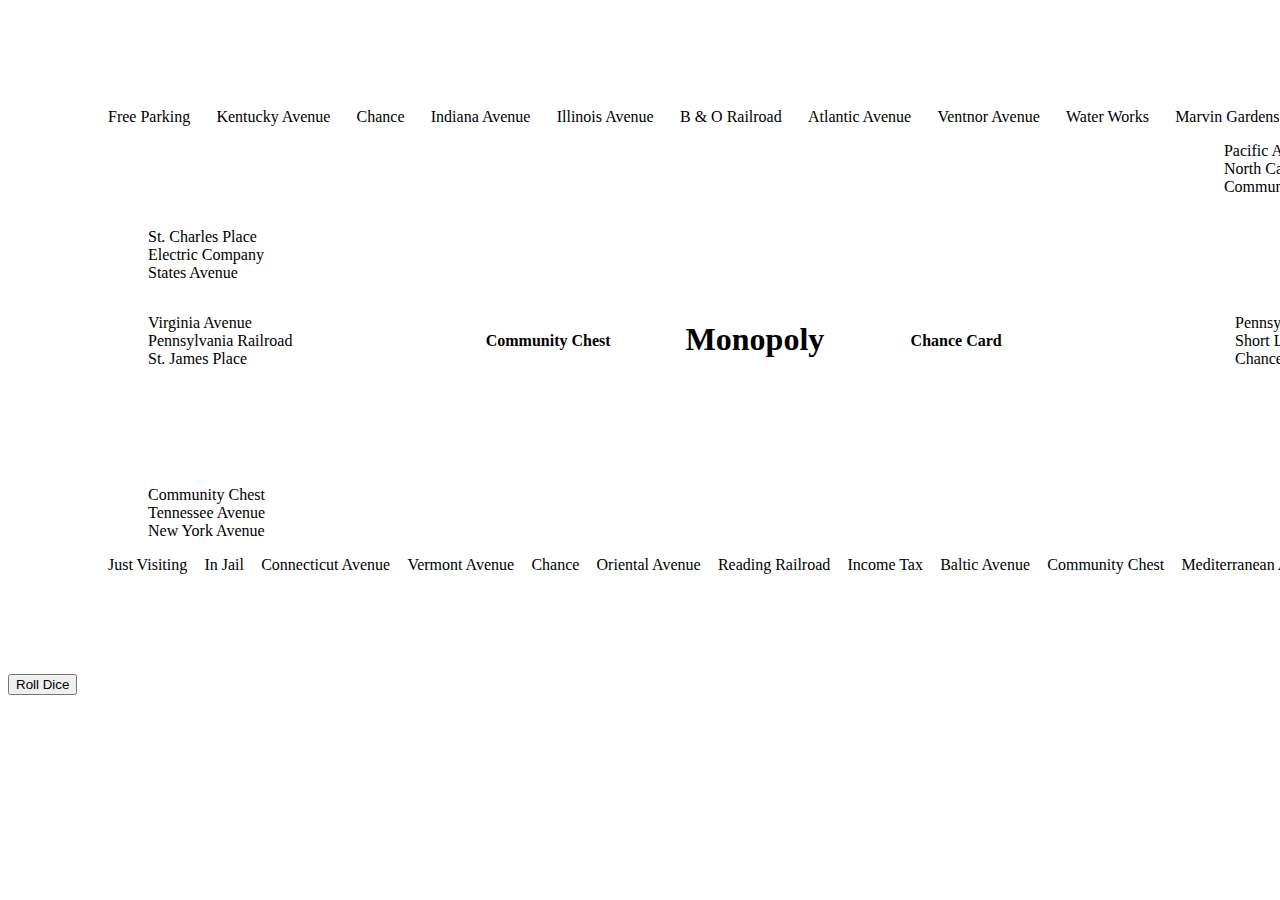
==== app/index.html @ 84b4a5a7 "Early Game Functionality" ====
<!DOCTYPE html>
<html lang="en">
    <head>
        <meta charset="UTF-8">
        <link rel="stylesheet" href="styles.css">
        <title>Monopoly</title>
    </head>

    <body>
        <header id="header">
        
        </header>

        <div id="board">
            <div id="top-row">
                <span id="free-parking" class="corner-tile tile">Free Parking</span>
                <span id="kentucky-avenue" class="property-tile tile">Kentucky Avenue</span>
                <span id="chance" class="chance-tile tile">Chance</span>
                <span id="indiana-avennue" class="property-tile tile">Indiana Avenue</span>
                <span id="illinois-avenue" class="property-tile tile">Illinois Avenue</span>
                <span id="b&o-railroad" class="railroad-tile tile">B & O Railroad</span>
                <span id="atlantic-avenue" class="property-tile tile">Atlantic Avenue</span>
                <span id="ventnor-avenue" class="property-tile tile">Ventnor Avenue</span>
                <span id="water-works" class="utilities-tile tile">Water Works</span>
                <span id="marvin-gardens" class="property-tile tile">Marvin Gardens</span>
                <span id="go-to-jail" class="corner-tile tile">Go To Jail</span>
            </div>


            <div id="right-top-row">
                <ul>
                    <li><span id="pacific-avenue" class="property-tile tile">Pacific Avenue</span></li>
                    <li><span id="north-carolina-avenue" class="chance-tile tile">North Carolina Avenue</span></li>
                    <li><span id="community-chest" class="chest-tile tile">Community Chest</span></li>
            </ul>
            </div>

            

            
            <div id="left-top-row">
                <ul>
                    <li><span id="charles-place" class="property-tile tile">St. Charles Place</span></li>
                    <li><span id="electric-company" class="utilities-tile tile">Electric Company</span></li>
                    <li><span id="states-avenue" class="property-tile tile">States Avenue</span></li>
            </ul>
            </div>

            <div id="buy-modal">
                <h2 id="buy-modal-text"></h2>
                <button id="buy-property-btn">Buy Property</button>
                <button id="pass-property-btn">Pass Property</button>
            </div>

            <div id="middle">
                <div id="left-mid-row">
                    <ul>
                        <li><span id="virginia-avenue" class="property-tile tile">Virginia Avenue</span></li>
                        <li><span id="pennsylvania-railroad" class="railroad-tile tile">Pennsylvania Railroad</span></li>
                        <li><span id="james-place" class="property-tile tile">St. James Place</span></li>
                </ul>
                </div>

                

                <div id="board-center">
                <div id="community-chest-station">
                    <h4>Community Chest</h4>
                    <span id="community-chest-deck"></span>
                </div>
                <div id="title">
                    <h1>Monopoly</h1>
                </div>
                <div id="chance-card-station">
                    <h4>Chance Card</h4>
                    <span id="chance-card-deck"></span>
                </div>
            </div>


            <div id="right-mid-row">
                <ul>
                    <li><span id="pennsylvania-avenue" class="property-tile tile">Pennsylvania Avenue</span></li>
                    <li><span id="shortline-railroad" class="railroad-tile tile">Short Line</span></li>
                    <li><span id="chance" class="chance-tile tile">Chance</span></li>
            </ul>
            </div>
        </div>

        <div id="right-bottom-row">
            <ul>
                <li><span id="park-place" class="property-tile tile">Park Place</span></li>
                <li><span id="luxury-tax" class="tax-tile tile">Luxury Tax</span></li>
                <li><span id="boardwalk" class="property-tile tile">Boardwalk</span></li>
        </ul>
        </div>

            <div id="left-bottom-row">
                <ul>
                    <li><span id="community-chest" class="chest-tile tile">Community Chest</span></li>
                    <li><span id="tennessee-avenue" class="property-tile tile">Tennessee Avenue</span></li>
                    <li><span id="new-york-avenue" class="property-tile tile">New York Avenue</span></li>
            </ul>
            </div>




            <div id="bottom-row">
                <span id="just-visiting" class="corner-tile tile">Just Visiting</span>
                <span id="in-jail" class="corner-tile tile">In Jail</span>
                <span id="connecticut-avenue" class="property-tile tile">Connecticut Avenue</span>
                <span id="vermont-avenue" class="property-tile tile">Vermont Avenue</span>
                <span id="chance" class="chance-tile tile">Chance</span>
                <span id="oriental-avenue" class="property-tile tile">Oriental Avenue</span>
                <span id="reading-railroad" class="railroad-tile tile">Reading Railroad</span>
                <span id="income-tax" class="tax-tile tile">Income Tax</span>
                <span id="baltic-avennue" class="property-tile tile">Baltic Avenue</span>
                <span id="community-chest" class="chest-tile tile">Community Chest</span>
                <span id="mediterranean" class="property-tile tile">Mediterranean Avenue</span>
                <span id="go" class="corner-tile tile">GO!</span>
            </div>
        </div>

        <button onclick="rollDice()">Roll Dice</button> <!--<button onclick="buyModal()">*TEST* Buy A Property</button> -->
        <h4 id="dice-output"></h4>
    <script src="./main.js"></script>
    </body>
</html>
---- app/styles.css ----
body {
    max-width: 1400px;
    max-height: 1080px;
}
ul {
    list-style-type: none;
}

#board {
    margin: auto;
    width: 100%;
    padding: 100px;
}

#top-row {
    display: flex;
    justify-content: space-between;
}



#bottom-row {
    display: flex;
    justify-content: space-between;
}

#board-center {
    margin: auto;
    width: 50%;
    padding: 10px;    display: flex;
    justify-content: center;

}

#title{
    width: 300px;
}
#title h1{
    margin: auto;
    width: 50%;
    padding: 10px;
}

#community-chest-station{


}

#left-mid-row{
    display: flex;
    justify-content: flex-start;
}

#right-mid-row{
    display: flex;
    justify-content: flex-end;

}

#right-top-row {
    display: flex;
    justify-content: flex-end;
}

#right-bottom-row {
    display: flex;
    justify-content: flex-end;
}

#left-bottom-row {
    display: flex;
    justify-content: flex-start;
}

#middle{
    display: flex;
    align-items: flex-start;
}

#buy-modal{
    display: none;
    background-color: #BFD7EA;
    
}
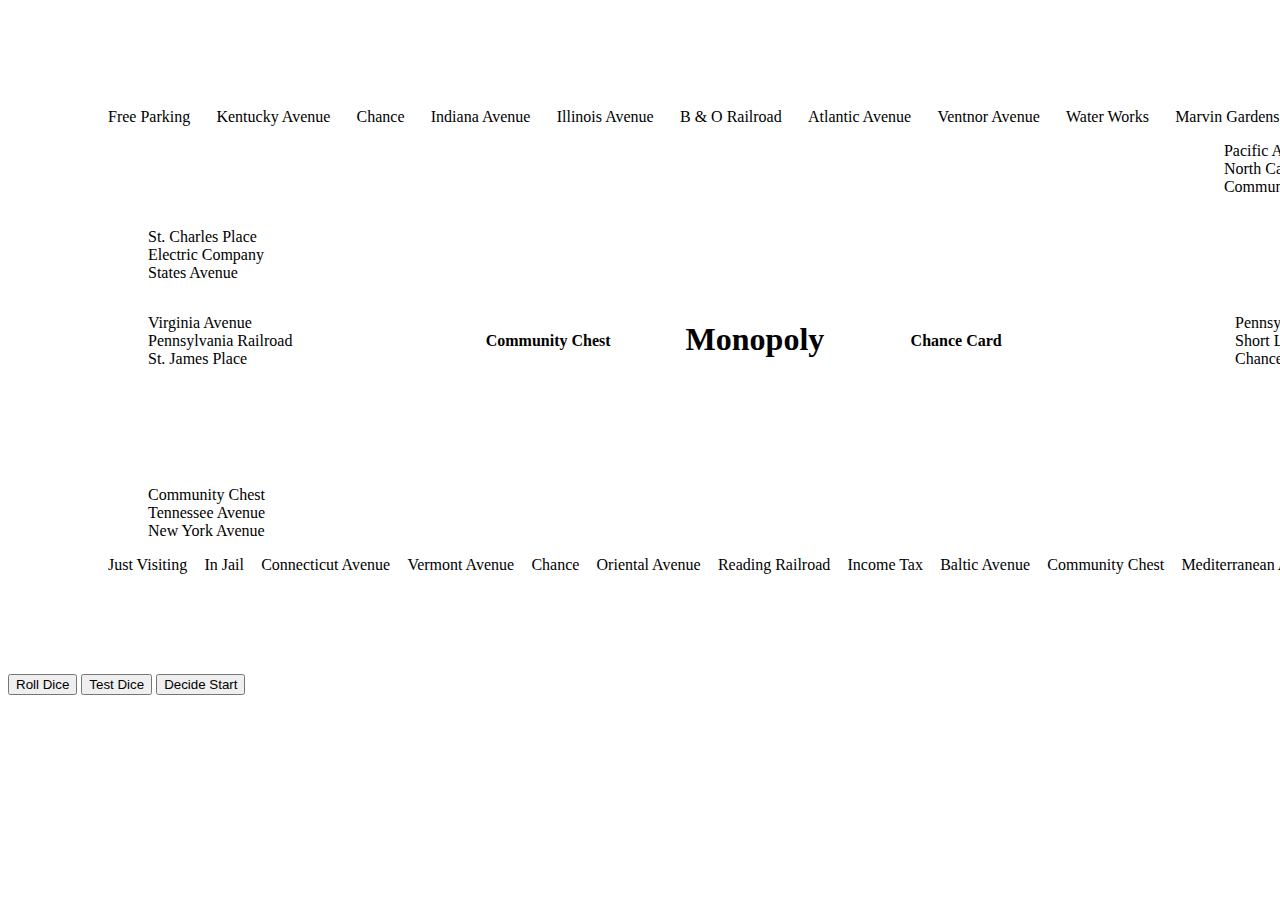
==== commit dd1d3b69: "Dice Roll, Board Movement Loop" ====
--- a/app/index.html
+++ b/app/index.html
@@ -122,7 +122,7 @@
             </div>
         </div>
 
-        <button onclick="rollDice()">Roll Dice</button> <!--<button onclick="buyModal()">*TEST* Buy A Property</button> -->
+        <button onclick="turn(players[0])">Roll Dice</button> <button onclick="testTurn(players[0])">Test Dice</button> <button onclick="decideStart()">Decide Start</button><!--<button onclick="buyModal()">*TEST* Buy A Property</button> -->
         <h4 id="dice-output"></h4>
     <script src="./main.js"></script>
     </body>
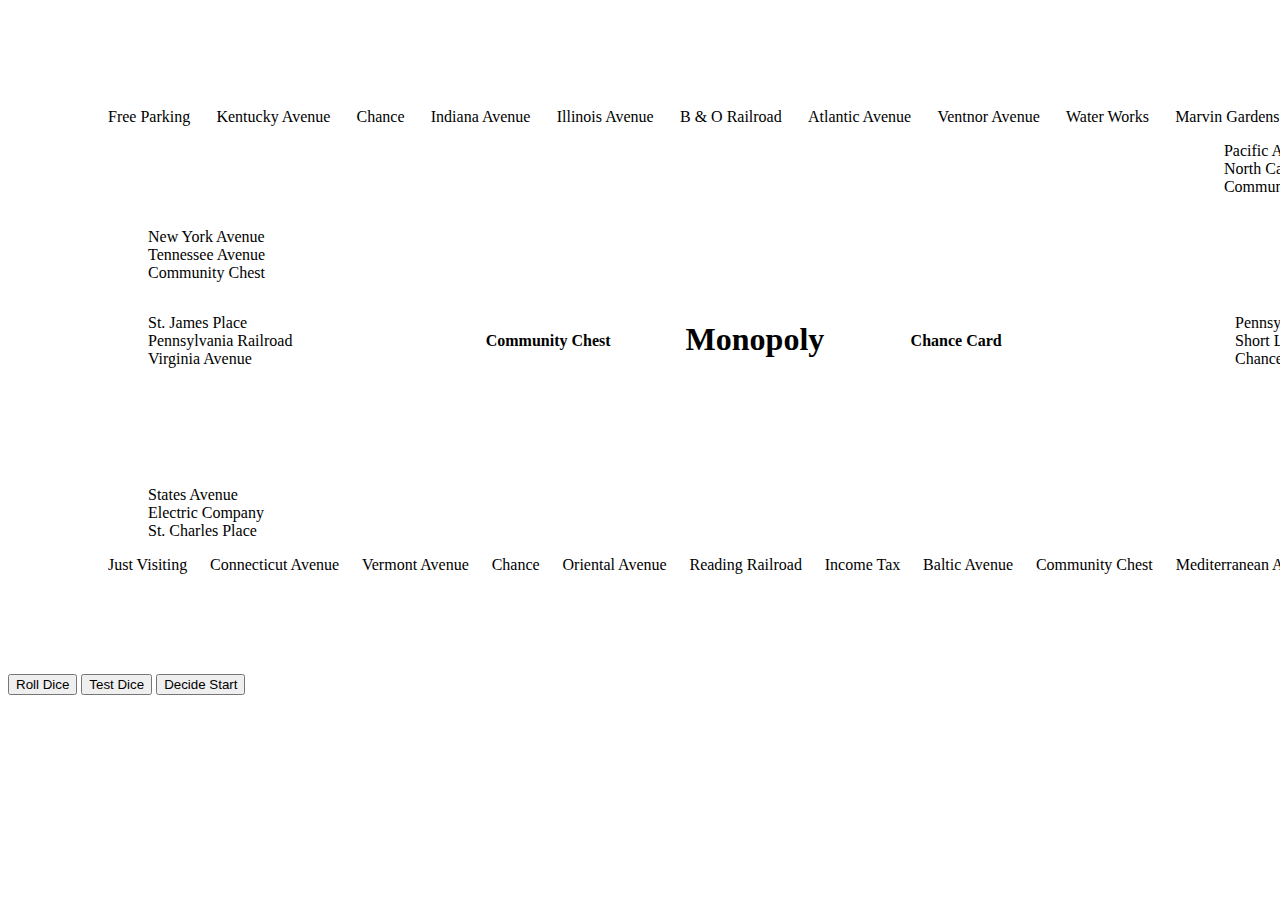
==== commit 0e16d209: "Clean Up Work" ====
--- a/app/index.html
+++ b/app/index.html
@@ -13,25 +13,25 @@
 
         <div id="board">
             <div id="top-row">
-                <span id="free-parking" class="corner-tile tile">Free Parking</span>
-                <span id="kentucky-avenue" class="property-tile tile">Kentucky Avenue</span>
-                <span id="chance" class="chance-tile tile">Chance</span>
-                <span id="indiana-avennue" class="property-tile tile">Indiana Avenue</span>
-                <span id="illinois-avenue" class="property-tile tile">Illinois Avenue</span>
-                <span id="b&o-railroad" class="railroad-tile tile">B & O Railroad</span>
-                <span id="atlantic-avenue" class="property-tile tile">Atlantic Avenue</span>
-                <span id="ventnor-avenue" class="property-tile tile">Ventnor Avenue</span>
-                <span id="water-works" class="utilities-tile tile">Water Works</span>
-                <span id="marvin-gardens" class="property-tile tile">Marvin Gardens</span>
-                <span id="go-to-jail" class="corner-tile tile">Go To Jail</span>
+                <span id="21" class="corner-tile tile">Free Parking</span>
+                <span id="22" class="property-tile tile">Kentucky Avenue</span>
+                <span id="23" class="chance-tile tile">Chance</span>
+                <span id="24" class="property-tile tile">Indiana Avenue</span>
+                <span id="25" class="property-tile tile">Illinois Avenue</span>
+                <span id="26" class="railroad-tile tile">B & O Railroad</span>
+                <span id="27" class="property-tile tile">Atlantic Avenue</span>
+                <span id="28" class="property-tile tile">Ventnor Avenue</span>
+                <span id="29" class="utilities-tile tile">Water Works</span>
+                <span id="30" class="property-tile tile">Marvin Gardens</span>
+                <span id="31" class="corner-tile tile">Go To Jail</span>
             </div>
 
 
             <div id="right-top-row">
                 <ul>
-                    <li><span id="pacific-avenue" class="property-tile tile">Pacific Avenue</span></li>
-                    <li><span id="north-carolina-avenue" class="chance-tile tile">North Carolina Avenue</span></li>
-                    <li><span id="community-chest" class="chest-tile tile">Community Chest</span></li>
+                    <li><span id="32" class="property-tile tile">Pacific Avenue</span></li>
+                    <li><span id="33" class="chance-tile tile">North Carolina Avenue</span></li>
+                    <li><span id="34" class="chest-tile tile">Community Chest</span></li>
             </ul>
             </div>
 
@@ -40,9 +40,9 @@
             
             <div id="left-top-row">
                 <ul>
-                    <li><span id="charles-place" class="property-tile tile">St. Charles Place</span></li>
-                    <li><span id="electric-company" class="utilities-tile tile">Electric Company</span></li>
-                    <li><span id="states-avenue" class="property-tile tile">States Avenue</span></li>
+                    <li><span id="20" class="property-tile tile">New York Avenue</span></li>
+                    <li><span id="19" class="property-tile tile">Tennessee Avenue</span></li>
+                    <li><span id="18" class="chest-tile tile">Community Chest</span></li>
             </ul>
             </div>
 
@@ -55,9 +55,12 @@
             <div id="middle">
                 <div id="left-mid-row">
                     <ul>
-                        <li><span id="virginia-avenue" class="property-tile tile">Virginia Avenue</span></li>
-                        <li><span id="pennsylvania-railroad" class="railroad-tile tile">Pennsylvania Railroad</span></li>
-                        <li><span id="james-place" class="property-tile tile">St. James Place</span></li>
+                        
+                        
+                        <li><span id="17" class="property-tile tile">St. James Place</span></li>
+                        <li><span id="16" class="railroad-tile tile">Pennsylvania Railroad</span></li>
+                        <li><span id="15" class="property-tile tile">Virginia Avenue</span></li>
+                        
                 </ul>
                 </div>
 
@@ -80,26 +83,26 @@
 
             <div id="right-mid-row">
                 <ul>
-                    <li><span id="pennsylvania-avenue" class="property-tile tile">Pennsylvania Avenue</span></li>
-                    <li><span id="shortline-railroad" class="railroad-tile tile">Short Line</span></li>
-                    <li><span id="chance" class="chance-tile tile">Chance</span></li>
+                    <li><span id="35" class="property-tile tile">Pennsylvania Avenue</span></li>
+                    <li><span id="36" class="railroad-tile tile">Short Line</span></li>
+                    <li><span id="37" class="chance-tile tile">Chance</span></li>
             </ul>
             </div>
         </div>
 
         <div id="right-bottom-row">
             <ul>
-                <li><span id="park-place" class="property-tile tile">Park Place</span></li>
-                <li><span id="luxury-tax" class="tax-tile tile">Luxury Tax</span></li>
-                <li><span id="boardwalk" class="property-tile tile">Boardwalk</span></li>
+                <li><span id="39" class="property-tile tile">Park Place</span></li>
+                <li><span id="39" class="tax-tile tile">Luxury Tax</span></li>
+                <li><span id="40" class="property-tile tile">Boardwalk</span></li>
         </ul>
         </div>
 
             <div id="left-bottom-row">
                 <ul>
-                    <li><span id="community-chest" class="chest-tile tile">Community Chest</span></li>
-                    <li><span id="tennessee-avenue" class="property-tile tile">Tennessee Avenue</span></li>
-                    <li><span id="new-york-avenue" class="property-tile tile">New York Avenue</span></li>
+                    <li><span id="14" class="property-tile tile">States Avenue</span></li>
+                    <li><span id="13" class="utilities-tile tile">Electric Company</span></li>
+                    <li><span id="12" class="property-tile tile">St. Charles Place</span></li>
             </ul>
             </div>
 
@@ -107,18 +110,17 @@
 
 
             <div id="bottom-row">
-                <span id="just-visiting" class="corner-tile tile">Just Visiting</span>
-                <span id="in-jail" class="corner-tile tile">In Jail</span>
-                <span id="connecticut-avenue" class="property-tile tile">Connecticut Avenue</span>
-                <span id="vermont-avenue" class="property-tile tile">Vermont Avenue</span>
-                <span id="chance" class="chance-tile tile">Chance</span>
-                <span id="oriental-avenue" class="property-tile tile">Oriental Avenue</span>
-                <span id="reading-railroad" class="railroad-tile tile">Reading Railroad</span>
-                <span id="income-tax" class="tax-tile tile">Income Tax</span>
-                <span id="baltic-avennue" class="property-tile tile">Baltic Avenue</span>
-                <span id="community-chest" class="chest-tile tile">Community Chest</span>
-                <span id="mediterranean" class="property-tile tile">Mediterranean Avenue</span>
-                <span id="go" class="corner-tile tile">GO!</span>
+                <span id="11" class="corner-tile tile">Just Visiting</span>
+                <span id="10" class="property-tile tile">Connecticut Avenue</span>
+                <span id="9" class="property-tile tile">Vermont Avenue</span>
+                <span id="8" class="chance-tile tile">Chance</span>
+                <span id="7" class="property-tile tile">Oriental Avenue</span>
+                <span id="6" class="railroad-tile tile">Reading Railroad</span>
+                <span id="5" class="tax-tile tile">Income Tax</span>
+                <span id="4" class="property-tile tile">Baltic Avenue</span>
+                <span id="3" class="chest-tile tile">Community Chest</span>
+                <span id="2" class="property-tile tile">Mediterranean Avenue</span>
+                <span id="1" class="corner-tile tile">GO!</span>
             </div>
         </div>
 
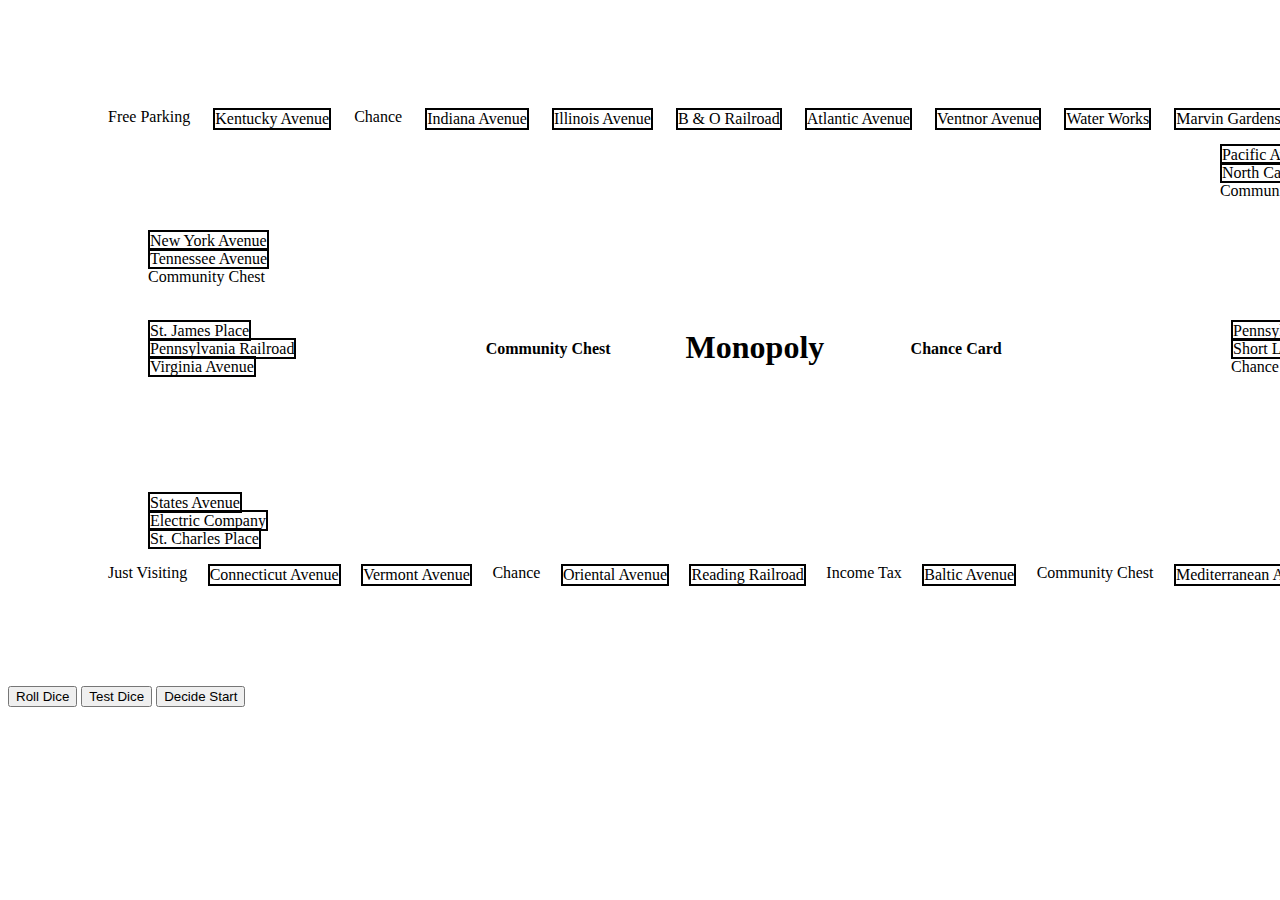
==== commit a1b4f411: "Player Representation On Purchases Props" ====
--- a/app/index.html
+++ b/app/index.html
@@ -30,7 +30,7 @@
             <div id="right-top-row">
                 <ul>
                     <li><span id="32" class="property-tile tile">Pacific Avenue</span></li>
-                    <li><span id="33" class="chance-tile tile">North Carolina Avenue</span></li>
+                    <li><span id="33" class="property-tile tile">North Carolina Avenue</span></li>
                     <li><span id="34" class="chest-tile tile">Community Chest</span></li>
             </ul>
             </div>
@@ -50,6 +50,11 @@
                 <h2 id="buy-modal-text"></h2>
                 <button id="buy-property-btn">Buy Property</button>
                 <button id="pass-property-btn">Pass Property</button>
+            </div>
+
+            <div id="auction-modal">
+                <h2 id="auction-property-text"></h2>
+                <h2 id="auction-modal-text"></h2>
             </div>
 
             <div id="middle">
@@ -124,7 +129,7 @@
             </div>
         </div>
 
-        <button onclick="turn(players[0])">Roll Dice</button> <button onclick="testTurn(players[0])">Test Dice</button> <button onclick="decideStart()">Decide Start</button><!--<button onclick="buyModal()">*TEST* Buy A Property</button> -->
+        <button onclick="turn()">Roll Dice</button> <button onclick="testTurn(players[0])">Test Dice</button> <button onclick="decideStart()">Decide Start</button><!--<button onclick="buyModal()">*TEST* Buy A Property</button> -->
         <h4 id="dice-output"></h4>
     <script src="./main.js"></script>
     </body>
--- a/app/styles.css
+++ b/app/styles.css
@@ -81,4 +81,20 @@
     display: none;
     background-color: #BFD7EA;
     
-}+}
+
+.property-tile{
+    border-width: 2px;
+    border-style: solid;
+}
+
+.railroad-tile{
+    border-width: 2px;
+    border-style: solid;
+}
+
+.utilities-tile{
+    border-width: 2px;
+    border-style: solid;
+}
+
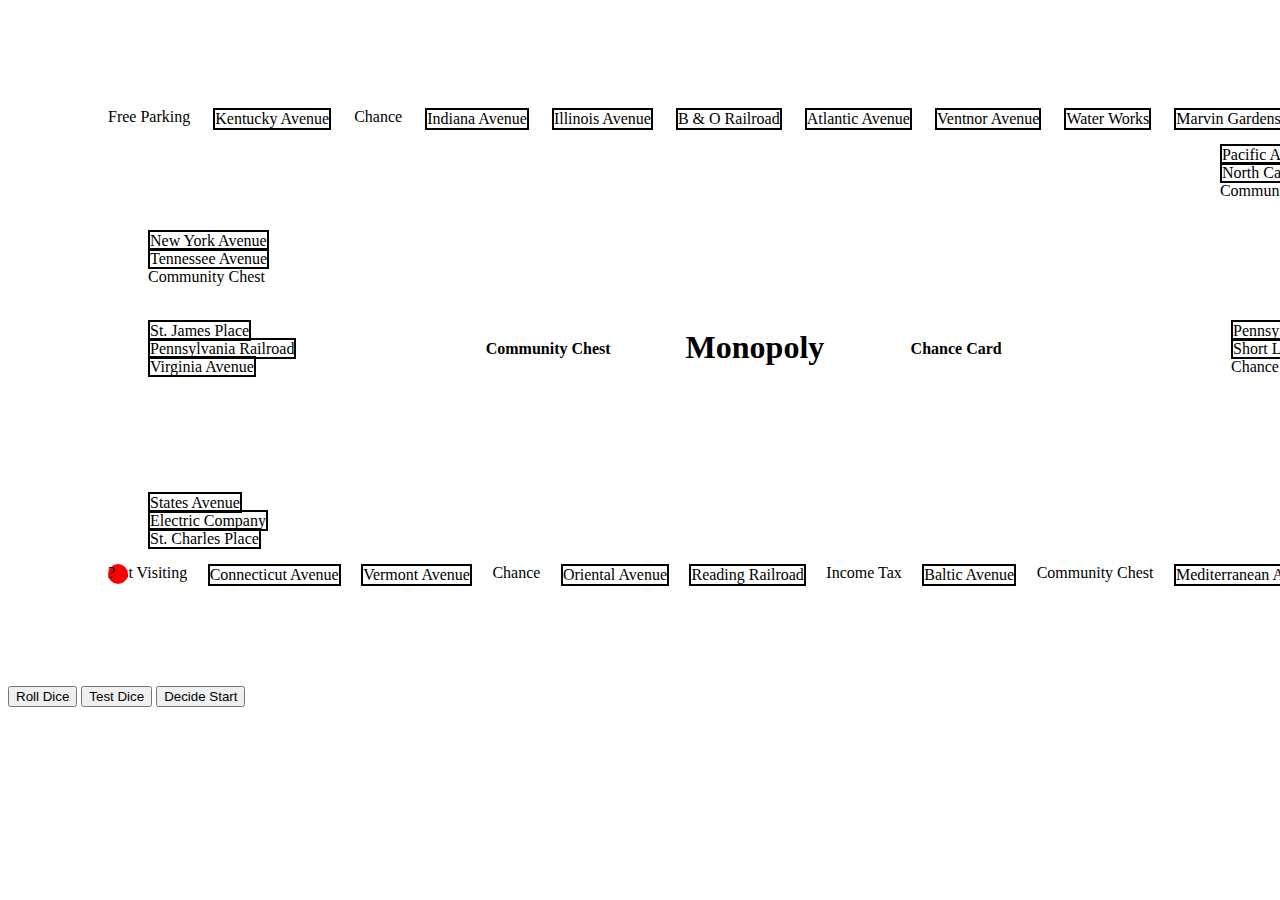
==== commit 788b8a8e: "Fixes and Features" ====
--- a/app/index.html
+++ b/app/index.html
@@ -112,7 +112,7 @@
             </div>
 
 
-
+            <div id="player-marker">?</div>
 
             <div id="bottom-row">
                 <span id="11" class="corner-tile tile">Just Visiting</span>
--- a/app/styles.css
+++ b/app/styles.css
@@ -98,3 +98,16 @@
     border-style: solid;
 }
 
+#player-marker{
+    position: absolute;
+  background-color: red;
+  width: 20px;
+  height: 20px;
+  border-radius: 50%;
+  /* Adjust styles for your dot */
+  display: block;  /* Initially hidden */
+}
+
+#img-board{
+    display: none;
+}